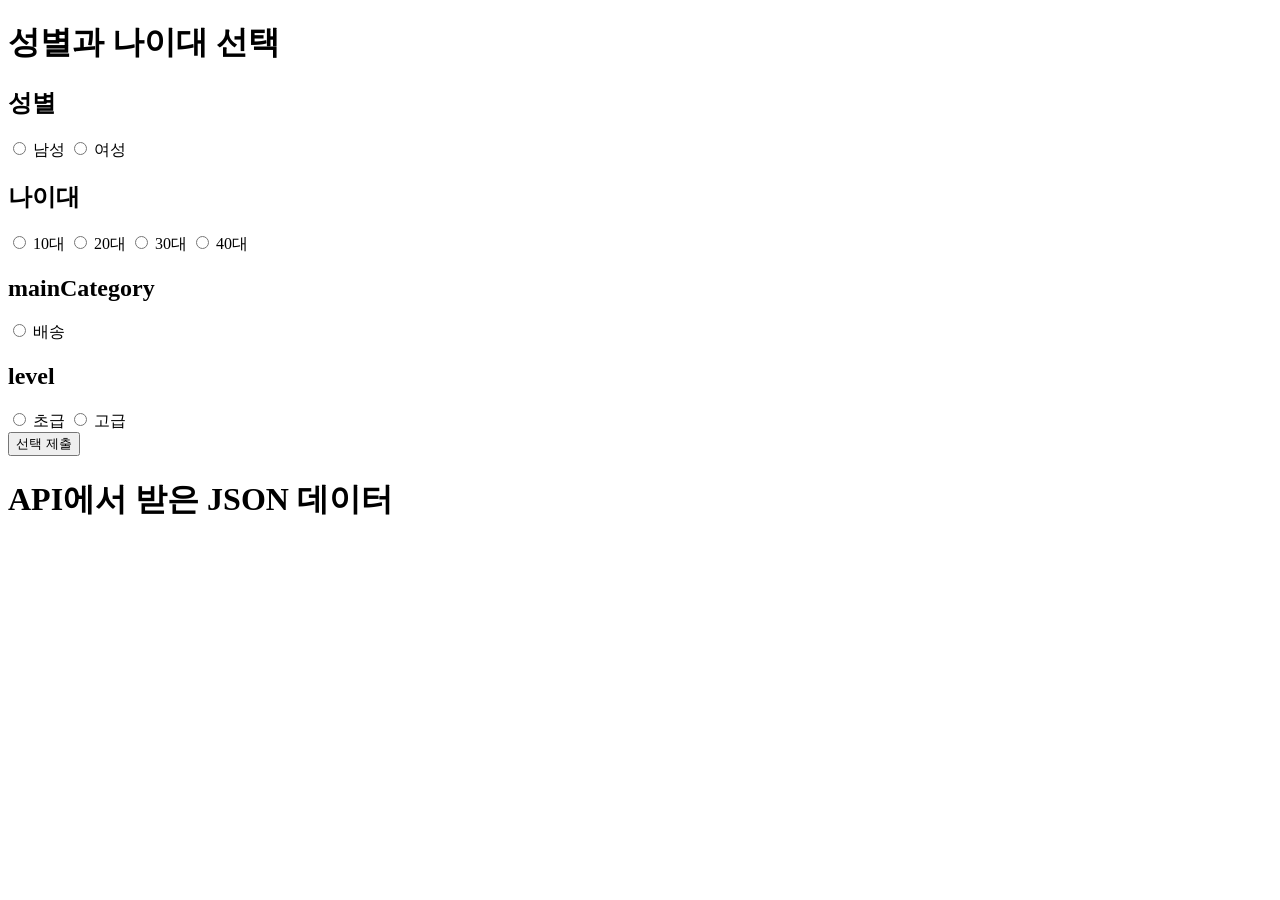
==== html/index.html @ a175570f "init commit" ====
<!DOCTYPE html>
<html lang="en">

<body>
    <h1>성별과 나이대 선택</h1>

    <!-- 성별 선택 -->
    <div class="section">
        <h2>성별</h2>
        <div class="radio-group">
            <label>
                <input type="radio" name="gender" value="남">
                남성
            </label>
            <label>
                <input type="radio" name="gender" value="여">
                여성
            </label>
        </div>
    </div>

    <!-- 나이대 선택 -->
    <div class="section">
        <h2>나이대</h2>
        <div class="radio-group">
            <label>
                <input type="radio" name="ageGroup" value="10대">
                10대
            </label>
            <label>
                <input type="radio" name="ageGroup" value="20대">
                20대
            </label>
            <label>
                <input type="radio" name="ageGroup" value="30대">
                30대
            </label>
            <label>
                <input type="radio" name="ageGroup" value="40대">
                40대
            </label>
        </div>
    </div>

    <!-- mainCategory 선택 -->
    <div class="section">
        <h2>mainCategory</h2>
        <div class="radio-group">
            <label>
                <input type="radio" name="mainCategory" value="배송">
                배송
            </label>
        </div>
    </div>

    <!-- level 선택 -->
    <div class="section">
        <h2>level</h2>
        <div class="radio-group">
            <label>
                <input type="radio" name="level" value="초급">
                초급
            </label>
            <label>
                <input type="radio" name="level" value="고급">
                고급
            </label>
        </div>
    </div>

    <button type="button" onclick="submitSelection()">선택 제출</button>

    <h1>API에서 받은 JSON 데이터</h1>
    <ul id="userList"></ul>

</body>

</html>

<script>
    const apiUrl = new URL("http://127.0.0.1:14050/search/customer");
    async function fetchData(gender, age) {
        try {
            // 쿼리 파라미터 추가 (한글 데이터 인코딩)
            const queryParams = new URLSearchParams({
                gender: gender,
                ageGroup: age,
            }).toString();

            const url = `${apiUrl}?${queryParams}`;

            // GET 요청 보내기
            const response = await fetch(url);

            // 응답 처리
            if (!response.ok) {
                throw new Error(`HTTP error! Status: ${response.status}`);
            }

            const data = await response.json();
            console.log("Response Data:", data);
            return data; // 필요한 경우 반환
        } catch (error) {
            console.error("Error fetching data:", error);
        }
    }

    function submitSelection() {
        const gender = document.querySelector('input[name="gender"]:checked')?.value;
        const ageGroup = document.querySelector('input[name="ageGroup"]:checked')?.value;

        if (gender && ageGroup) {
            // alert(`선택한 성별: ${gender}, 선택한 나이대: ${ageGroup}`);
            fetchData("남", "30대")
        } else {
            alert("성별과 나이대를 모두 선택해 주세요!");
        }
    }

    function renderData(users) {
        const container = document.getElementById("userList");
        container.innerHTML = ""; // 기존 내용 초기화

        users.forEach(user => {
            const listItem = document.createElement("li");
            listItem.textContent = `${user.name} - ${user.email}`;
            container.appendChild(listItem);
        });
    }

</script>
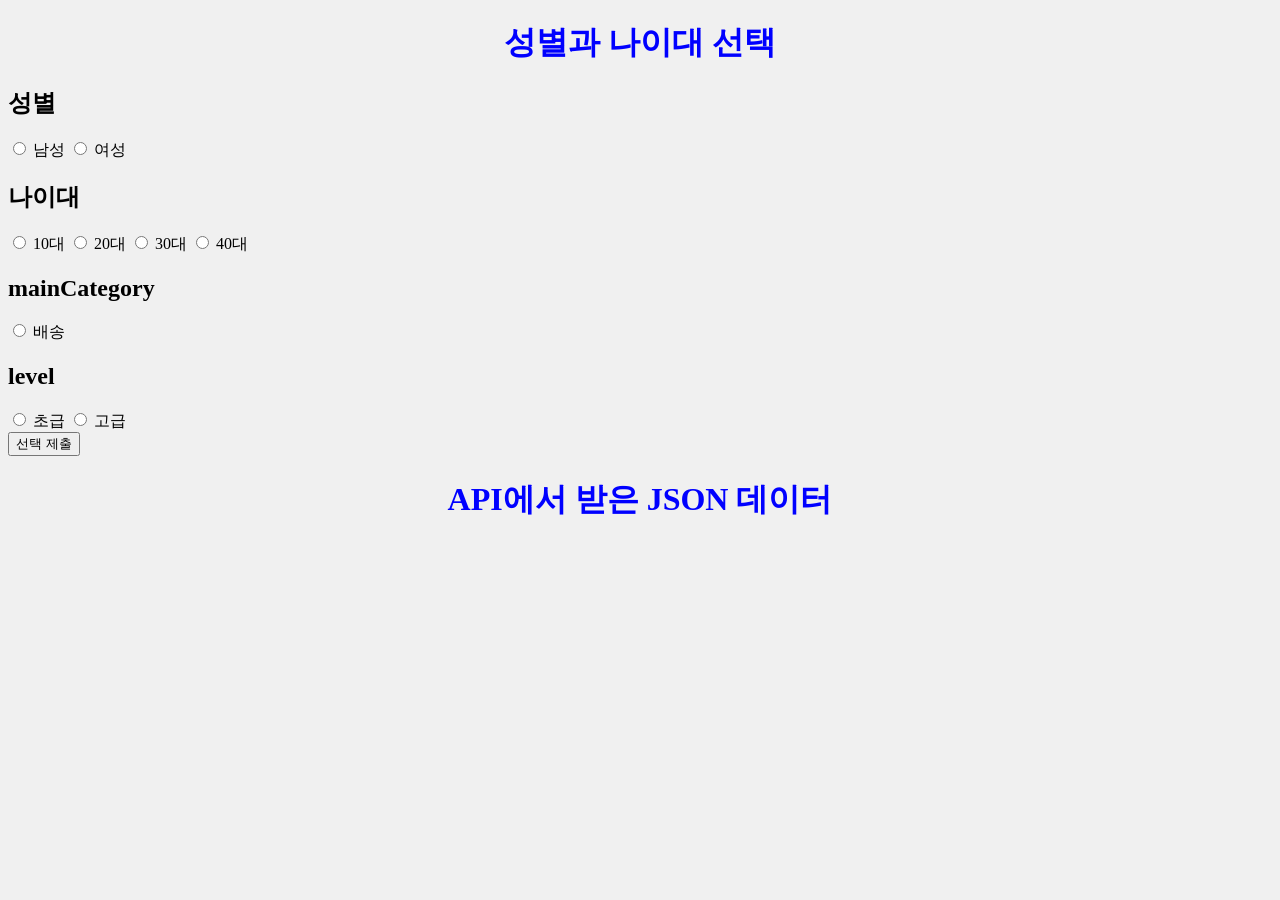
==== commit ffb12d45: "html css js 구조" ====
--- a/html/index.html
+++ b/html/index.html
@@ -1,5 +1,9 @@
 <!DOCTYPE html>
 <html lang="en">
+<head>
+    <script src="../js/indexjs.js"></script>
+    <link rel="stylesheet" href="../css/indexcss.css">
+</head>
 
 <body>
     <h1>성별과 나이대 선택</h1>
@@ -77,55 +81,4 @@
 
 </html>
 
-<script>
-    const apiUrl = new URL("http://127.0.0.1:14050/search/customer");
-    async function fetchData(gender, age) {
-        try {
-            // 쿼리 파라미터 추가 (한글 데이터 인코딩)
-            const queryParams = new URLSearchParams({
-                gender: gender,
-                ageGroup: age,
-            }).toString();
 
-            const url = `${apiUrl}?${queryParams}`;
-
-            // GET 요청 보내기
-            const response = await fetch(url);
-
-            // 응답 처리
-            if (!response.ok) {
-                throw new Error(`HTTP error! Status: ${response.status}`);
-            }
-
-            const data = await response.json();
-            console.log("Response Data:", data);
-            return data; // 필요한 경우 반환
-        } catch (error) {
-            console.error("Error fetching data:", error);
-        }
-    }
-
-    function submitSelection() {
-        const gender = document.querySelector('input[name="gender"]:checked')?.value;
-        const ageGroup = document.querySelector('input[name="ageGroup"]:checked')?.value;
-
-        if (gender && ageGroup) {
-            // alert(`선택한 성별: ${gender}, 선택한 나이대: ${ageGroup}`);
-            fetchData("남", "30대")
-        } else {
-            alert("성별과 나이대를 모두 선택해 주세요!");
-        }
-    }
-
-    function renderData(users) {
-        const container = document.getElementById("userList");
-        container.innerHTML = ""; // 기존 내용 초기화
-
-        users.forEach(user => {
-            const listItem = document.createElement("li");
-            listItem.textContent = `${user.name} - ${user.email}`;
-            container.appendChild(listItem);
-        });
-    }
-
-</script>
--- a/css/indexcss.css
+++ b/css/indexcss.css
@@ -0,0 +1,9 @@
+h1 {
+    color: blue;
+    text-align: center;
+  }
+  
+  /* body 배경 색상 */
+  body {
+    background-color: #f0f0f0;
+  }
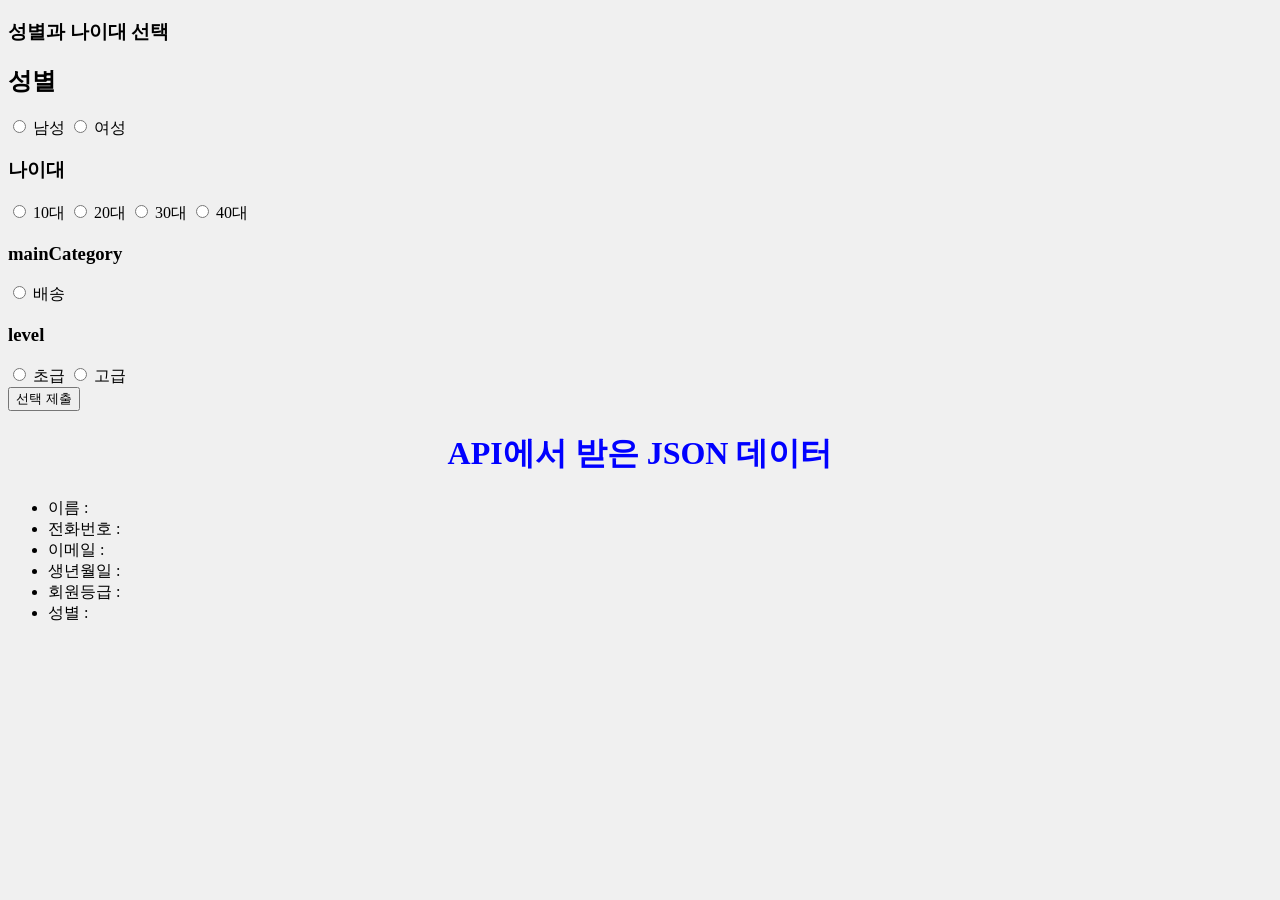
==== commit f65e31b0: "CORS Test" ====
--- a/html/index.html
+++ b/html/index.html
@@ -6,7 +6,7 @@
 </head>
 
 <body>
-    <h1>성별과 나이대 선택</h1>
+    <h3>성별과 나이대 선택</h3>
 
     <!-- 성별 선택 -->
     <div class="section">
@@ -25,7 +25,7 @@
 
     <!-- 나이대 선택 -->
     <div class="section">
-        <h2>나이대</h2>
+        <h3>나이대</h3>
         <div class="radio-group">
             <label>
                 <input type="radio" name="ageGroup" value="10대">
@@ -48,7 +48,7 @@
 
     <!-- mainCategory 선택 -->
     <div class="section">
-        <h2>mainCategory</h2>
+        <h3>mainCategory</h3>
         <div class="radio-group">
             <label>
                 <input type="radio" name="mainCategory" value="배송">
@@ -59,7 +59,7 @@
 
     <!-- level 선택 -->
     <div class="section">
-        <h2>level</h2>
+        <h3>level</h3>
         <div class="radio-group">
             <label>
                 <input type="radio" name="level" value="초급">
@@ -75,8 +75,14 @@
     <button type="button" onclick="submitSelection()">선택 제출</button>
 
     <h1>API에서 받은 JSON 데이터</h1>
-    <ul id="userList"></ul>
-
+    <ul id="ul-customer-info">
+        <li title="customerName">이름 : </li>
+        <li title="phoneNumber">전화번호 : </li>
+        <li title="email">이메일 : </li>
+        <li title="birthDate">생년월일 : </li>
+        <li title="membershipLevel">회원등급 : </li>
+        <li title="gender">성별 : </li>
+    </ul>
 </body>
 
 </html>
